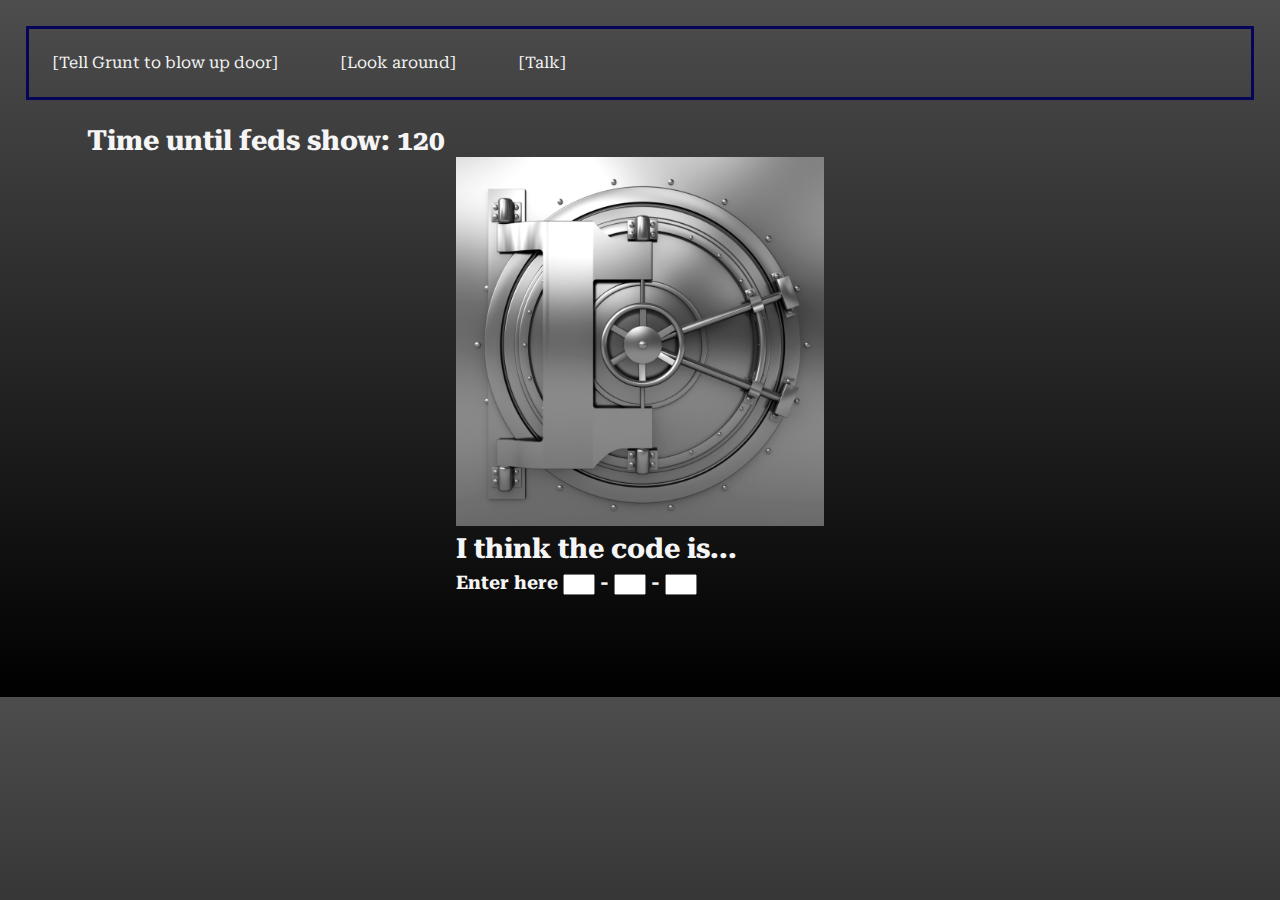
==== index.html @ 36e7ed82 "finished project" ====
<!DOCTYPE html>
<html lang="en">
<head>
    <meta charset="UTF-8">
    <meta http-equiv="X-UA-Compatible" content="IE=edge">
    <meta name="viewport" content="width=device-width, initial-scale=1.0">
    <title>Project 2 (Game room)</title>
    <link rel="stylesheet" type="text/css" href="styles.css">
    <script src="javascript.js"></script>

    <style>
        body {
            background-color: rgb(77, 77, 77);
            
            background-image: linear-gradient(rgb(77, 77, 77), black);
        }
    </style>

</head>

<body>
    <div id = "option menu"> 
        <a class = "opt1" id = "firstChoice" onclick = "gruntDoor();">[Tell Grunt to blow up door]</a>
        <a class = "opt2" id = "secondChoice" onclick = "lookAround();">[Look around]</a>
        <a class = "opt3" id = "thirdChoice" onclick = "talk();">[Talk]</a>
        <a class = "opt4" id = "fourthChoice"></a>
        <a class = "opt5" id = "fifthChoice"></a>
    </div>

    <h2 id = "timerVal"> Time until feds show: 120 </h1>
    <img src = "vault.jpg">
<!--
    <form onsubmit="myFunction()">
        Enter Code (3, 2-digit numbers, separated by '-'): <input type="text">
        <input type = "submit">
    </form>
-->
    
    <h1 id = "textToChange">I think the code is...</h1>

    <h3> Enter here <input type = "text" id = "text"> - <input type = "text" id = "text2"> - <input type = "text" id = "text3"> </h3>
</body>


</html>

<script>
    input = document.getElementById("text");
    input2 = document.getElementById("text2");
    input3 = document.getElementById("text3");

    window.addEventListener("keypress", (event)=> {
        if (event.keyCode === 13) {
            console.log("OK");
            event.preventDefault();
            value = document.getElementById("text").value;
            value2 = document.getElementById("text2").value;
            value3 = document.getElementById("text3").value;

        if (value === xtext && value2 === ytext && value3 === ztext) {
            document.getElementById("textToChange").innerHTML = "Nice! The money's ours!";
            console.log("Yes");
            vaultOpen();
        } else {
            document.getElementById("textToChange").innerHTML = "Drats, it didn't work!";
            console.log("No");
        }
        document.getElementById("text").value = "";
        document.getElementById("text2").value = "";
        document.getElementById("text3").value = "";
    }
    });

    initialTimer();
    timer();

    function initialTimer() {
        sessionStorage.setItem("rateOfTimer", "1000");
        sessionStorage.setItem("counter", "120");
    }

    console.log(window.document.all);
    console.log(document.forms);
    
</script>
---- styles.css ----
@import url('https://fonts.googleapis.com/css2?family=Roboto+Serif:wght@100&family=Shizuru&display=swap');

body{
    
    background-color: rgb(77, 77, 77);
        
    background-image: linear-gradient(rgb(77, 77, 77), black);

    background-size: 100%;
    
    
    margin-left:2%;
    margin-right:2%;
    margin-top:2%;
    margin-bottom: 8%;
    font-family: 'Roboto Serif', sans-serif;
}


a:link{
    
    text-decoration:none;
    color: whitesmoke;
}

a{
    margin-right: 5%;
    color: whitesmoke;
    /* border: 5%;
    border-style: solid;
    border-color: rgb(5, 5, 24); */
}

h2{
    color: whitesmoke;
    font-size: 175%;
    margin-bottom: -1%;
    margin-left: 5%;
    margin-top: 0.5%;
}

p{
    color:rgb(9, 49, 49);
}

p.underlinedText{
    text-decoration:underline;
    text-align:right;
}

h1{
    color: whitesmoke;
    font-size: 175%;
    margin-bottom: -1%;
    margin-left: 35%;
    margin-top: 0.5%;
}

h3{
    color: whitesmoke;
    margin-left: 35%;
}

h1.search{
    border-style:ridge;
    border-radius: 5px 5px 5px 5px;
    color:grey;
}

input{
    width: 3%;
}

div{
    color: whitesmoke;
    border: 10%;
    border-style: solid;
    border-color: rgb(4, 4, 88);
    padding: 2%;
    padding-right: 2%;
    margin-bottom: 2%;
    
}

img {
    display: block;
    margin-left: auto;
    margin-right: auto;
    width: 30%;
    height:auto;
    align-self: center;
    margin-top: 1%;
}

form {
    width: 30%;
    height: auto;
    margin-top: 1%;
    margin-left: 35%;
    color: whitesmoke;
}
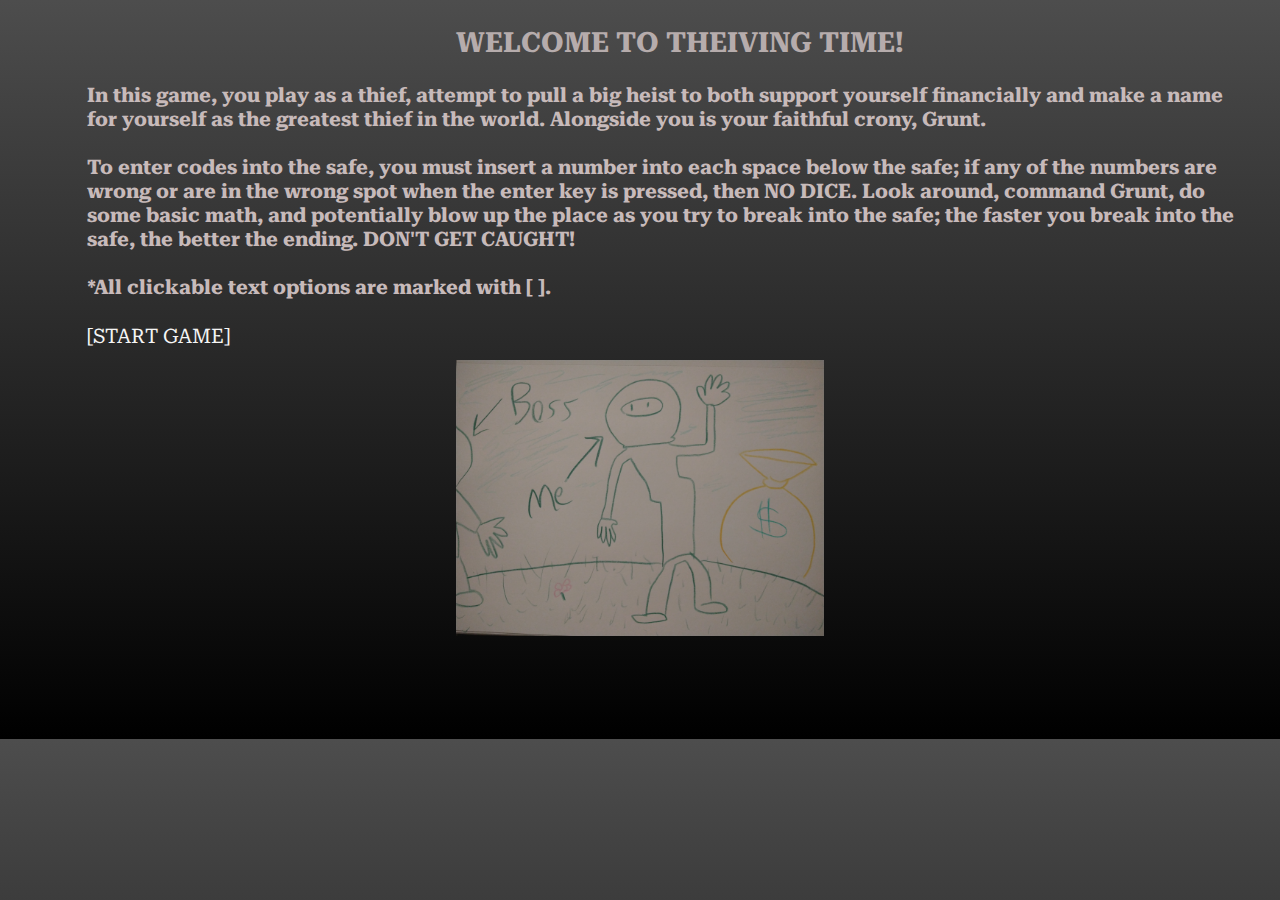
==== commit 5ae0dbf2: "changed starting location" ====
--- a/index.html
+++ b/index.html
@@ -4,82 +4,55 @@
     <meta charset="UTF-8">
     <meta http-equiv="X-UA-Compatible" content="IE=edge">
     <meta name="viewport" content="width=device-width, initial-scale=1.0">
-    <title>Project 2 (Game room)</title>
+    <title>Project 2 (Start room)</title>
     <link rel="stylesheet" type="text/css" href="styles.css">
     <script src="javascript.js"></script>
 
     <style>
-        body {
-            background-color: rgb(77, 77, 77);
-            
-            background-image: linear-gradient(rgb(77, 77, 77), black);
+        body{
+            /*margin-bottom: 10%;*/
+            font-family: 'Roboto Serif', sans-serif;
+        }
+
+        h1{
+            color: rgb(182, 172, 172);
+            font-size: 175%;
+            margin-bottom: 2%;
+            margin-left: 35%;
+            margin-top: 0.5%;
+        }
+
+        h2{
+            color: rgb(199, 186, 186);
+            font-size: 125%;
+            margin-bottom: 2%;
+            margin-top: 0.5%;
+        }
+        a{
+            margin-left: 5%;
+            font-size: 125%;
         }
     </style>
 
 </head>
+<body>
+    <h1>
+        WELCOME TO THEIVING TIME!
+    </h1>
+    <h2>
+        In this game, you play as a thief, attempt to pull a big heist to both support 
+        yourself financially and make a name for yourself as the 
+        greatest thief in the world. Alongside you is your faithful crony, Grunt. <br><br>
+        To enter codes into the safe, you must insert a number into each space below the 
+        safe; if any of the numbers are wrong or are in the wrong spot when the enter key is 
+        pressed, then NO DICE. Look around, command Grunt, do some basic math, 
+        and potentially blow up the place as you try to break into the safe; the faster you 
+        break into the safe, the better the ending. DON'T GET CAUGHT!<br><br>
+        *All clickable text options are marked with [ ].
+    </h2>
+    <a id = "start" onclick = "startGame();"> [START GAME]</a>
 
-<body>
-    <div id = "option menu"> 
-        <a class = "opt1" id = "firstChoice" onclick = "gruntDoor();">[Tell Grunt to blow up door]</a>
-        <a class = "opt2" id = "secondChoice" onclick = "lookAround();">[Look around]</a>
-        <a class = "opt3" id = "thirdChoice" onclick = "talk();">[Talk]</a>
-        <a class = "opt4" id = "fourthChoice"></a>
-        <a class = "opt5" id = "fifthChoice"></a>
-    </div>
-
-    <h2 id = "timerVal"> Time until feds show: 120 </h1>
-    <img src = "vault.jpg">
-<!--
-    <form onsubmit="myFunction()">
-        Enter Code (3, 2-digit numbers, separated by '-'): <input type="text">
-        <input type = "submit">
-    </form>
--->
-    
-    <h1 id = "textToChange">I think the code is...</h1>
-
-    <h3> Enter here <input type = "text" id = "text"> - <input type = "text" id = "text2"> - <input type = "text" id = "text3"> </h3>
+    <img src = IMG_gruntDrawing.jpg>
 </body>
-
-
 </html>
 
-<script>
-    input = document.getElementById("text");
-    input2 = document.getElementById("text2");
-    input3 = document.getElementById("text3");
-
-    window.addEventListener("keypress", (event)=> {
-        if (event.keyCode === 13) {
-            console.log("OK");
-            event.preventDefault();
-            value = document.getElementById("text").value;
-            value2 = document.getElementById("text2").value;
-            value3 = document.getElementById("text3").value;
-
-        if (value === xtext && value2 === ytext && value3 === ztext) {
-            document.getElementById("textToChange").innerHTML = "Nice! The money's ours!";
-            console.log("Yes");
-            vaultOpen();
-        } else {
-            document.getElementById("textToChange").innerHTML = "Drats, it didn't work!";
-            console.log("No");
-        }
-        document.getElementById("text").value = "";
-        document.getElementById("text2").value = "";
-        document.getElementById("text3").value = "";
-    }
-    });
-
-    initialTimer();
-    timer();
-
-    function initialTimer() {
-        sessionStorage.setItem("rateOfTimer", "1000");
-        sessionStorage.setItem("counter", "120");
-    }
-
-    console.log(window.document.all);
-    console.log(document.forms);
-    
-</script>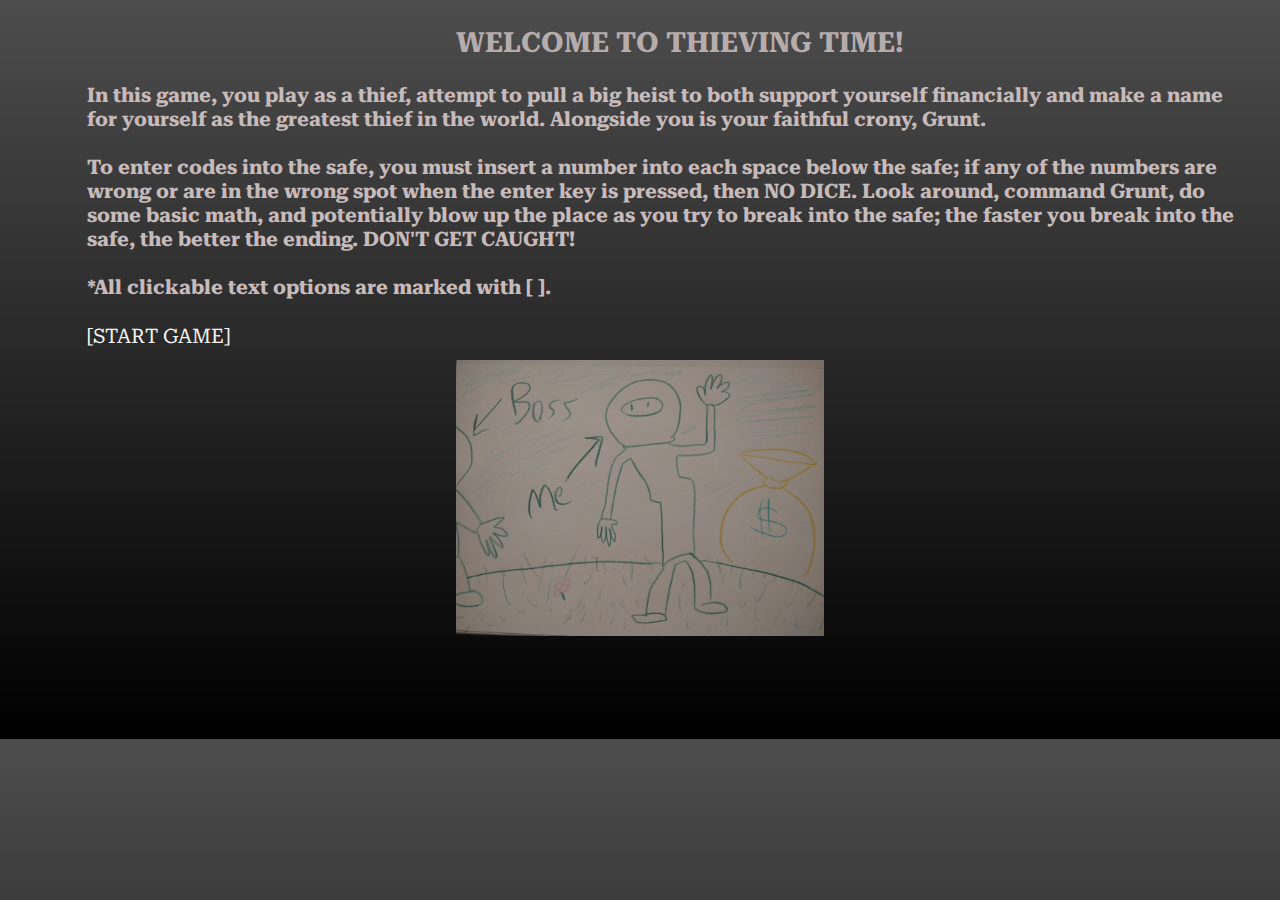
==== commit 7c9d16a1: "Corrected Title" ====
--- a/index.html
+++ b/index.html
@@ -37,7 +37,7 @@
 </head>
 <body>
     <h1>
-        WELCOME TO THEIVING TIME!
+        WELCOME TO THIEVING TIME!
     </h1>
     <h2>
         In this game, you play as a thief, attempt to pull a big heist to both support 
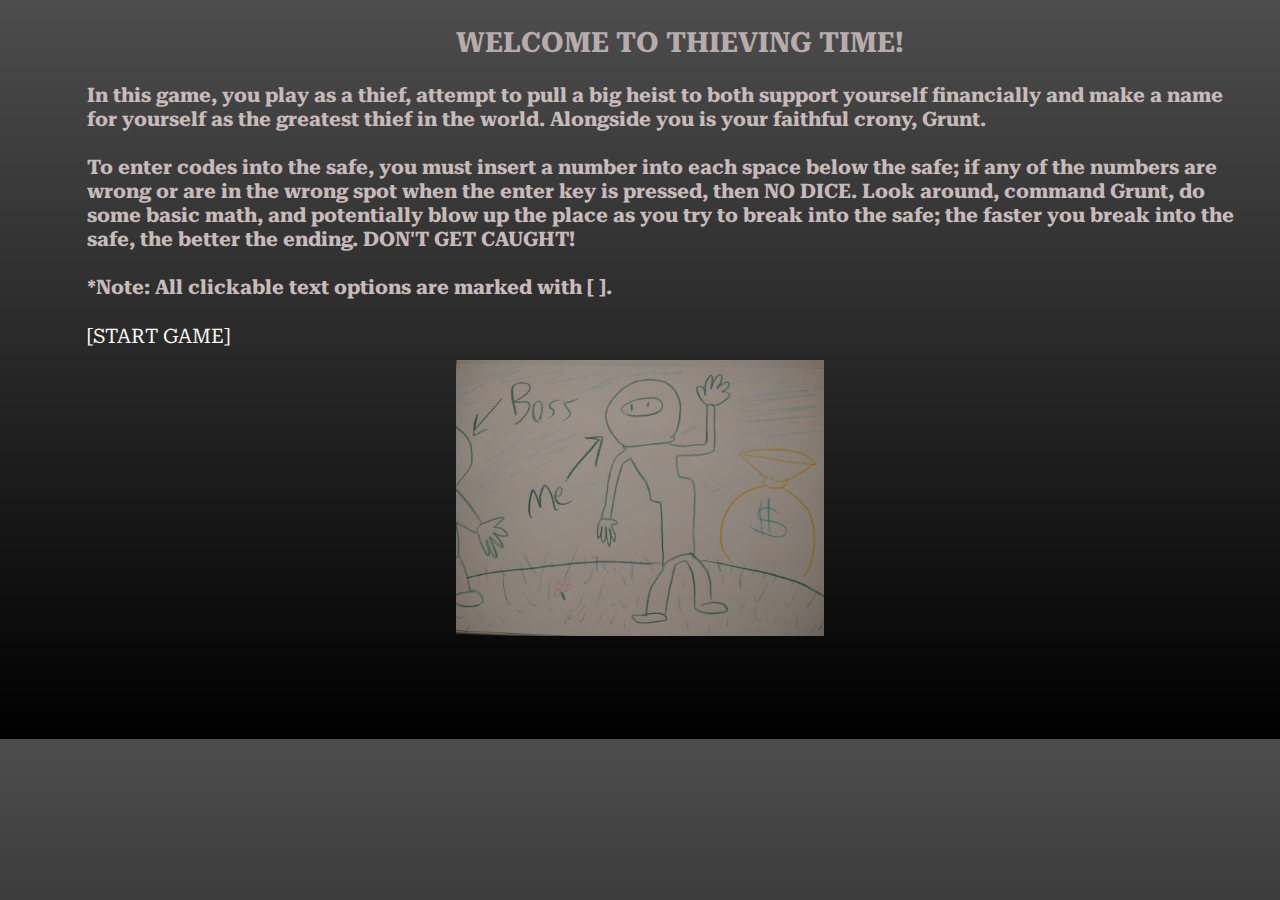
==== commit 1e5cf1e5: "Attempted to change start page" ====
--- a/index.html
+++ b/index.html
@@ -48,7 +48,7 @@
         pressed, then NO DICE. Look around, command Grunt, do some basic math, 
         and potentially blow up the place as you try to break into the safe; the faster you 
         break into the safe, the better the ending. DON'T GET CAUGHT!<br><br>
-        *All clickable text options are marked with [ ].
+        *Note: All clickable text options are marked with [ ].
     </h2>
     <a id = "start" onclick = "startGame();"> [START GAME]</a>
 
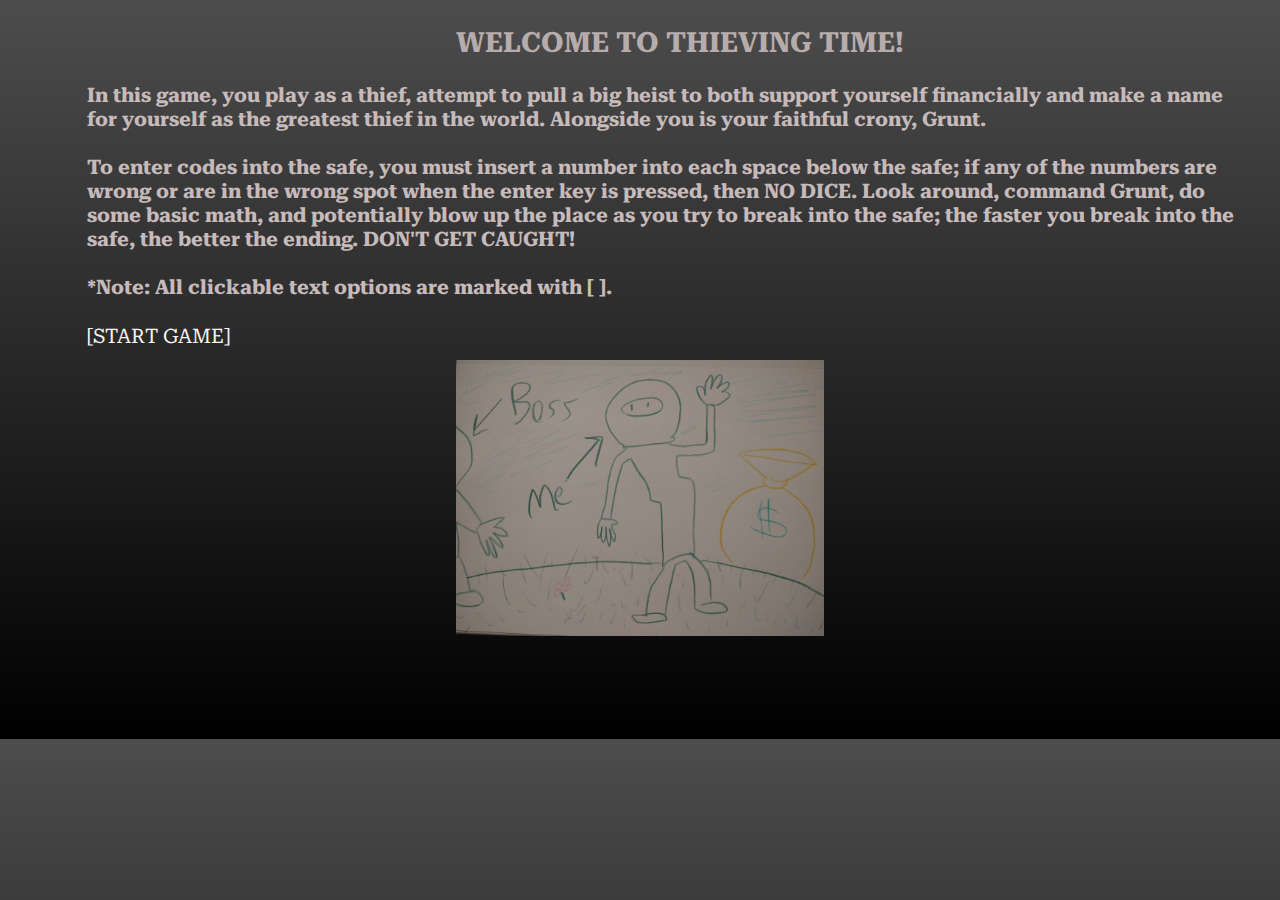
==== commit d4eaf373: "Update index.html" ====
--- a/index.html
+++ b/index.html
@@ -23,7 +23,7 @@
         }
 
         h2{
-            color: rgb(199, 186, 186);
+            color: rgb(198, 186, 186);
             font-size: 125%;
             margin-bottom: 2%;
             margin-top: 0.5%;
